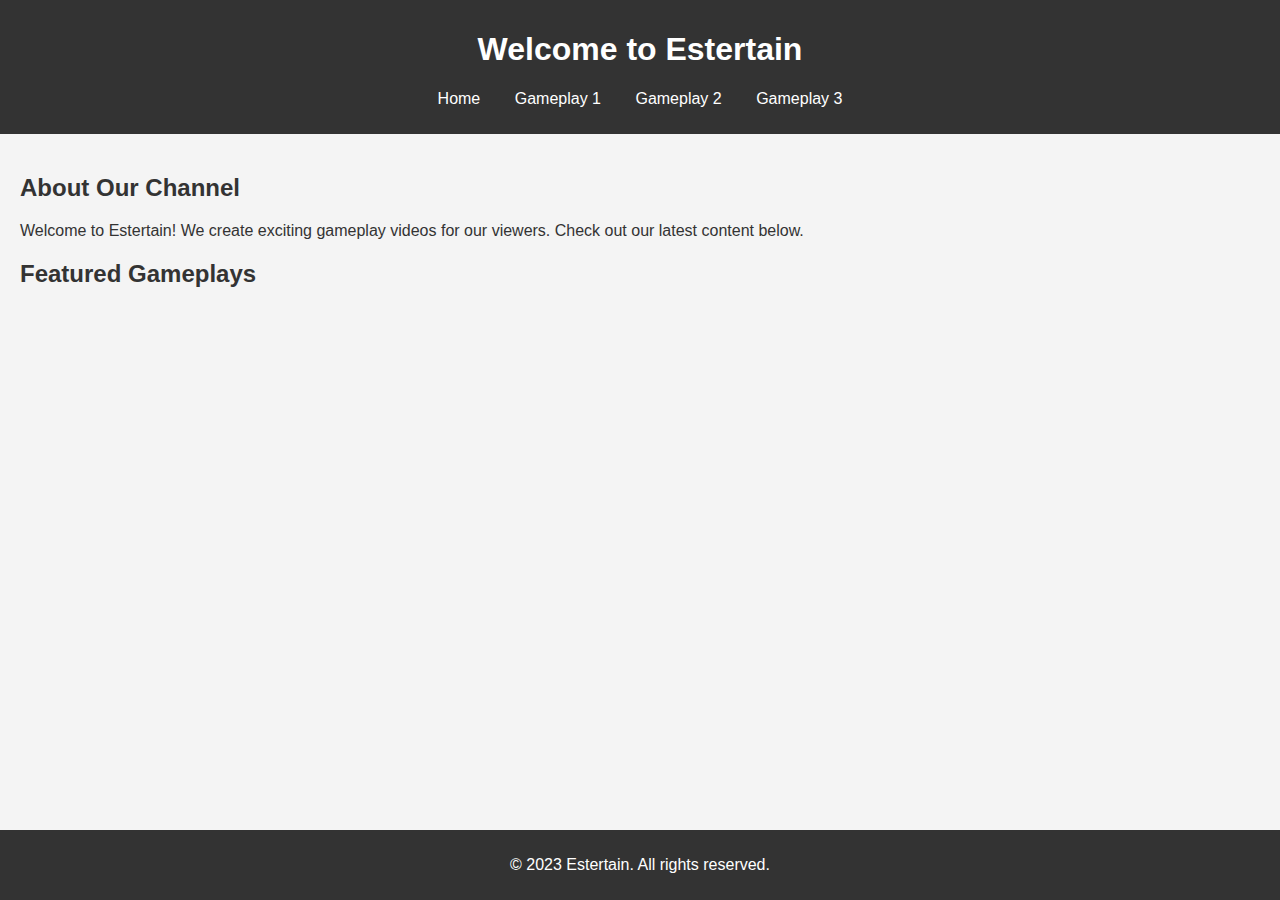
==== index.html @ 006d983a "Initial commit" ====
<!DOCTYPE html>
<html lang="th">
<head>
    <meta charset="UTF-8">
    <meta name="viewport" content="width=device-width, initial-scale=1.0">
    <title>Estertain - YouTube Game Channel</title>
    <link rel="stylesheet" href="styles.css">
</head>
<body>
    <header>
        <h1>Welcome to Estertain</h1>
        <nav>
            <ul>
                <li><a href="index.html">Home</a></li>
                <li><a href="gameplay1.html">Gameplay 1</a></li>
                <li><a href="gameplay2.html">Gameplay 2</a></li>
                <li><a href="gameplay3.html">Gameplay 3</a></li>
            </ul>
        </nav>
    </header>

    <main>
        <section>
            <h2>About Our Channel</h2>
            <p>Welcome to Estertain! We create exciting gameplay videos for our viewers. Check out our latest content below.</p>
        </section>

        <section>
            <h2>Featured Gameplays</h2>
            <div class="video-container">
                <iframe width="560" height="315" src="https://www.youtube.com/embed/VIDEO_ID_1" frameborder="0" allow="accelerometer; autoplay; clipboard-write; encrypted-media; gyroscope; picture-in-picture" allowfullscreen></iframe>
                <iframe width="560" height="315" src="https://www.youtube.com/embed/VIDEO_ID_2" frameborder="0" allow="accelerometer; autoplay; clipboard-write; encrypted-media; gyroscope; picture-in-picture" allowfullscreen></iframe>
            </div>
        </section>
    </main>

    <footer>
        <p>&copy; 2023 Estertain. All rights reserved.</p>
    </footer>
</body>
</html>
---- styles.css ----
body {
    font-family: Arial, sans-serif;
    margin: 0;
    padding: 0;
    background-color: #f4f4f4;
    color: #333;
}

header {
    background-color: #333;
    color: #fff;
    padding: 10px 0;
    text-align: center;
}

nav ul {
    list-style: none;
    padding: 0;
}

nav ul li {
    display: inline;
    margin: 0 15px;
}

nav ul li a {
    color: #fff;
    text-decoration: none;
}

main {
    padding: 20px;
}

.video-container {
    display: flex;
    flex-wrap: wrap;
    gap: 20px;
    justify-content: center;
}

footer {
    background-color: #333;
    color: #fff;
    text-align: center;
    padding: 10px 0;
    position: fixed;
    width: 100%;
    bottom: 0;
}
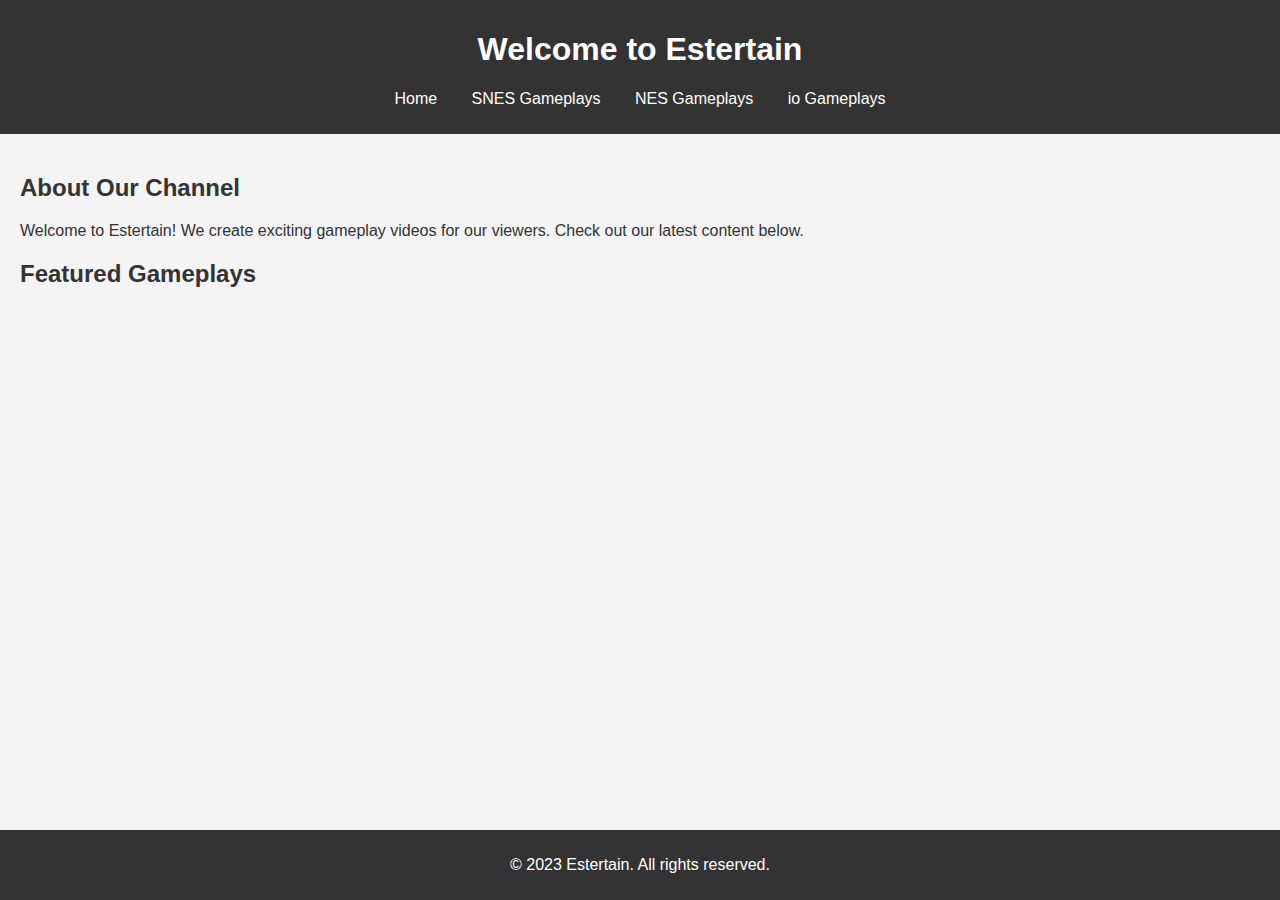
==== commit b395e1a4: "Update index.html" ====
--- a/index.html
+++ b/index.html
@@ -5,6 +5,22 @@
     <meta name="viewport" content="width=device-width, initial-scale=1.0">
     <title>Estertain - YouTube Game Channel</title>
     <link rel="stylesheet" href="styles.css">
+
+    <link rel="preconnect" href="https://fonts.googleapis.com">
+    <link rel="preconnect" href="https://fonts.gstatic.com" crossorigin>
+    <link href="https://fonts.googleapis.com/css2?family=Open+Sans:wght@400;600;700&family=Roboto:wght@300;400;500&display=swap" rel="stylesheet">
+    
+    <!-- Favicon สำหรับทุกอุปกรณ์ -->
+    <link rel="icon" href="/assets/favicon.ico" type="image/x-icon">
+    <link rel="shortcut icon" href="/assets/favicon.ico" type="image/x-icon">
+
+    <!-- สำหรับ Apple Devices -->
+    <link rel="apple-touch-icon" href="/assets/apple-touch-icon.png">
+
+    <!-- สำหรับ Android Chrome -->
+    <link rel="manifest" href="/site.webmanifest">
+    <meta name="theme-color" content="#ffffff">
+    
 </head>
 <body>
     <header>
@@ -12,9 +28,9 @@
         <nav>
             <ul>
                 <li><a href="index.html">Home</a></li>
-                <li><a href="gameplay1.html">Gameplay 1</a></li>
-                <li><a href="gameplay2.html">Gameplay 2</a></li>
-                <li><a href="gameplay3.html">Gameplay 3</a></li>
+                <li><a href="gameplay1.html">SNES Gameplays</a></li>
+                <li><a href="gameplay2.html">NES Gameplays</a></li>
+                <li><a href="gameplay3.html">io Gameplays</a></li>
             </ul>
         </nav>
     </header>
@@ -28,8 +44,8 @@
         <section>
             <h2>Featured Gameplays</h2>
             <div class="video-container">
-                <iframe width="560" height="315" src="https://www.youtube.com/embed/VIDEO_ID_1" frameborder="0" allow="accelerometer; autoplay; clipboard-write; encrypted-media; gyroscope; picture-in-picture" allowfullscreen></iframe>
-                <iframe width="560" height="315" src="https://www.youtube.com/embed/VIDEO_ID_2" frameborder="0" allow="accelerometer; autoplay; clipboard-write; encrypted-media; gyroscope; picture-in-picture" allowfullscreen></iframe>
+                <iframe width="560" height="315" src="https://www.youtube.com/embed/MMM2OsU70i0?vq=hd1080&rel=0" frameborder="0" allow="accelerometer; autoplay; clipboard-write; encrypted-media; gyroscope; picture-in-picture" allowfullscreen></iframe>
+                <iframe width="560" height="315" src="https://www.youtube.com/embed/SLrYmxfdOqQ?vq=hd1080&rel=0" frameborder="0" allow="accelerometer; autoplay; clipboard-write; encrypted-media; gyroscope; picture-in-picture" allowfullscreen></iframe>
             </div>
         </section>
     </main>
@@ -38,4 +54,4 @@
         <p>&copy; 2023 Estertain. All rights reserved.</p>
     </footer>
 </body>
-</html>+</html>
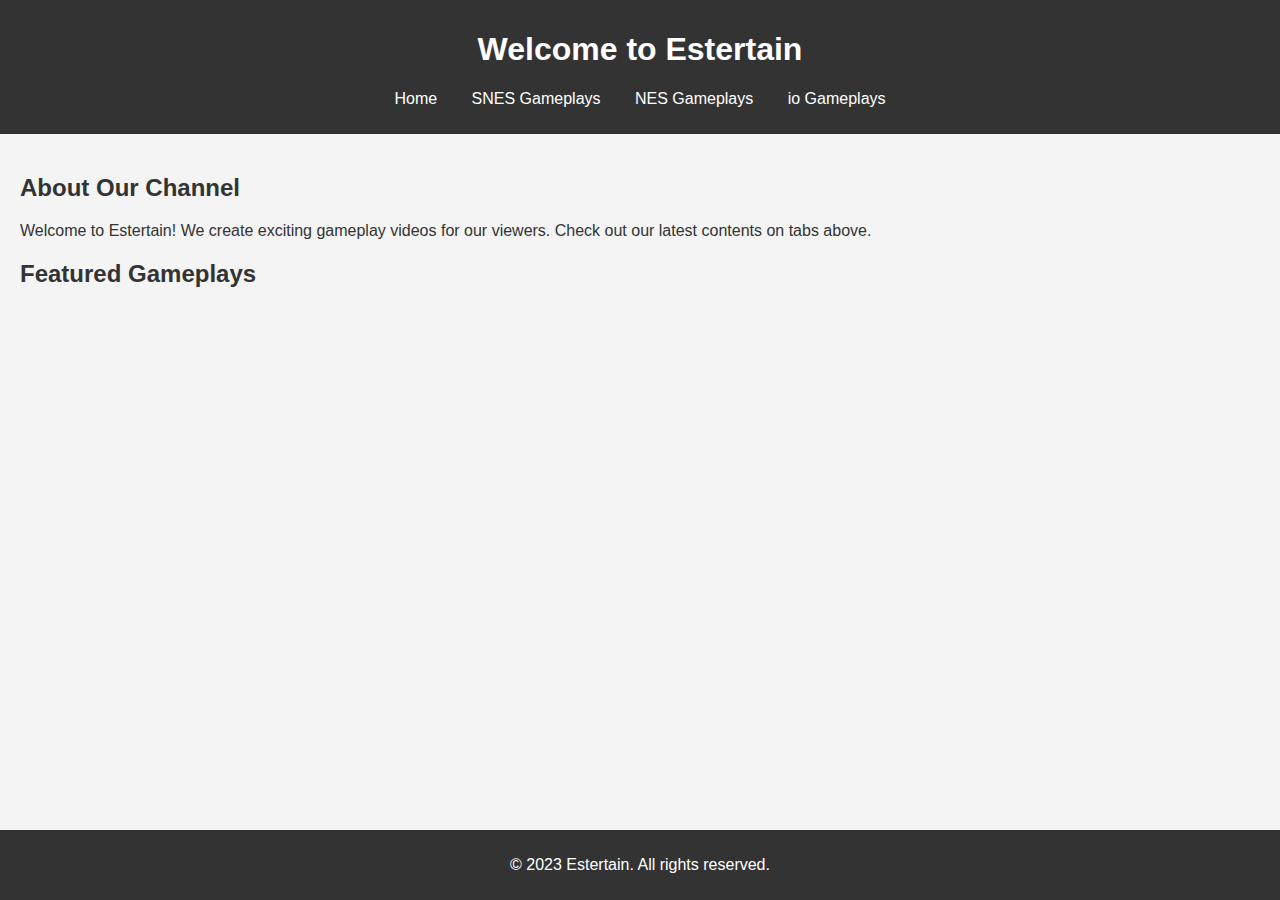
==== commit 6271ddaf: "Update index.html" ====
--- a/index.html
+++ b/index.html
@@ -38,7 +38,7 @@
     <main>
         <section>
             <h2>About Our Channel</h2>
-            <p>Welcome to Estertain! We create exciting gameplay videos for our viewers. Check out our latest content below.</p>
+            <p>Welcome to Estertain! We create exciting gameplay videos for our viewers. Check out our latest contents on tabs above.</p>
         </section>
 
         <section>
